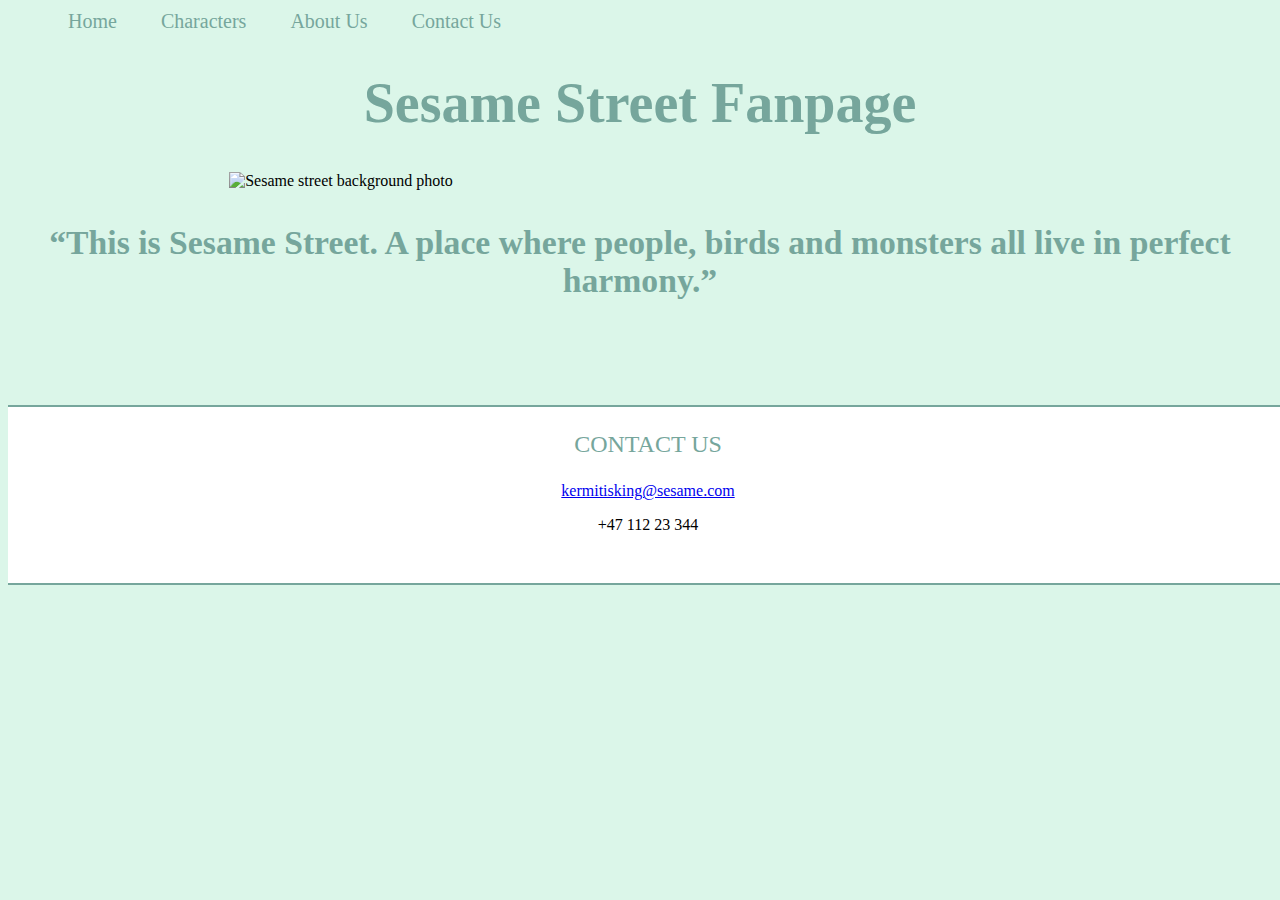
==== index.html @ 3d1871a4 "Update index.html" ====
<!DOCTYPE html>
<html lang="en" dir="ltr">

<head>
  <meta charset="utf-8">
  <title>Sesame Street Fanpage</title>
  <meta name="viewport" content="width=device-width, initial-scale=1.0">
  <link rel="stylesheet" href="css/styles.css">
</head>

<body>
  <!--Meny-->
  <header>
    <div>
      <ul class="nav-area">
        <li> <a href="index.html">Home</a></li>
        <li> <a href="characters.html">Characters</a></li>
        <li> <a href="about.html">About Us</a></li>
        <li> <a href="contact.html">Contact Us</a></li>
      </ul>
    </div>
  </header>
<main>
  <div class="title">
    <h1>Sesame Street Fanpage</h1>

  </div>
  <div class="frontimg">
    <img src="images/sesam.png" alt="Sesame street background photo">
  </div>

  <div class="welcome-text">
    <h3>“This is Sesame Street. A place where people, birds and monsters all live in perfect harmony.”</h3>
  </div>
  <br><br><br><br>
</main>

  <footer>
    <div class="foot">
      <p>CONTACT US</p>
    </div>
    <a href="mailto: kermitisking@sesame.com">kermitisking@sesame.com</a>
    <p>+47 112 23 344</p>
    <br><br><br><br>

  </footer>



</body>

</html>
---- css/styles.css ----
* {
  box-sizing: border-box;
}

body {
  background-color: #dbf6e9;
}

h1 {
  color: #76a69c;
  text-align: center;
  font-size: 350%;
  font-family: "OPTIAlternateOne"
}

h2 {
  color: #76a69c;
  text-align: center;
  font-family: "OPTIAlternateOne"
}

hr {
  border: none;
  border-top: 3px double;
  color: #76a69c;
  overflow: visible;
  text-align: center;
}

img {
  display: block;
  margin-left: auto;
  margin-right: auto;
  max-width: 65%;
}

h3 {
  color: #76a69c;
}

.nav-area {
  list-style: none;
  margin-top: 10px;
}

.nav-area li {
  display: inline-block;
}

.nav-area li a {
  color: #76a69c;
  text-decoration: none;
  padding: 5px 20px;
  font-size: 20px;
  font-family: "OPTIAlternateOne"
}

.nav-area li a:hover {
  background: white;
  color: black;
}

.welcome-text {
  text-align: center;
  font-family: "OPTIAlternateOne";
  font-size: 180%
}

footer {
  background-color: white;
  height: 20vh;
  width: 100vw;
  text-align: center;
  color: black;
  border-top: #76a69c 2px solid;
  border-bottom: #76a69c 2px solid;
}

.foot {
  color: #76a69c;
  font-size: 150%;
  font-family: "OPTIAlternateOne"
}

.contact {
  border: 4px white;
  border-style: solid;
  background-color: #76a69c;
  text-align: center;
  margin: auto;
  max-width: 35%;
  min-width: 5%;
}

.contactbox {
  text-align: center;
}

.boxed {
  border: 2px #76a69c;
  border-style: solid;
  background-color: white;
  text-align: left;
  line-height: 1.4;
  padding-left: 30px;
  padding-right: 30px;
  margin: auto;
  max-width: 70%;
  overflow: hidden;
}

.over {
  text-align: center;
}

.overskift {
  text-align: center;
}

.imgbb {
  max-width: 300px;
  max-height: 300px;
}

.intro {
  color: black;
  padding-left: 70px;
  padding-right: 70px;
  line-height: 1.4;
  font-size: 20px;
}

.abouth3 {
  text-align: center;
}

.boxed2 {
  border: 2px #76a69c;
  border-style: solid;
  background-color: white;
  text-align: left;
  line-height: 1.4;
  padding-left: 30px;
  padding-right: 30px;
  margin: auto;
  max-width: 50%
}

.Q {
  color: #76a69c;
}

.A {
  color: #76a69c;
}

.faq {
  font-family: "OPTIAlternateOne";
  font-size: 27px;
  text-align: center;
}

.textarea {
  box-sizing: border-box;
  max-width: 95%;
}

/*.bbp {
  display: flex;
}*/
.boks img {
  margin-right: 10px;
  display: block;
  width: 50%;
  height: 445px;
  padding: 5%;
}

.boks h3 {
  padding: 5%;
  padding-bottom: 1%;
  padding-top: 8%;
}

.boks p {
  padding: 5%;
  padding-top: 1%;
  line-height: 1.5;
}

.boks {
  border: 2px;
  border-color: #76a69c;
  background-color: white;
  border-style: solid;
  overflow: auto;
  max-width: 960px;
  display: flex;
  justify-content: space-between;
  padding-left: 20px;
  padding-right: 20px;
  margin: auto;
  max-width: 60%
}

@media only screen and (max-width: 1100px) {
  .boks img {
    display: none;
  }
}
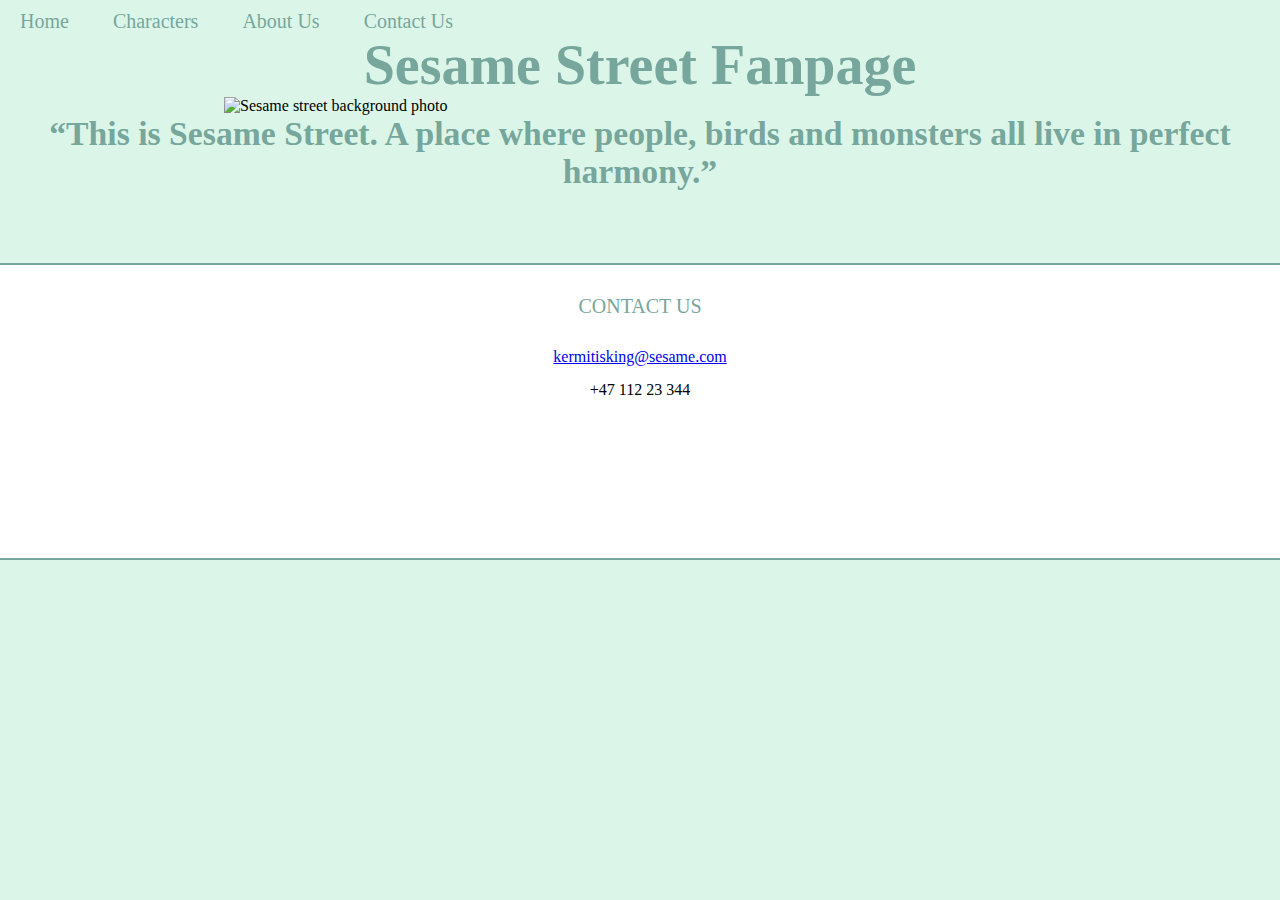
==== commit 25911940: "Update index.html" ====
--- a/index.html
+++ b/index.html
@@ -41,7 +41,7 @@
     </div>
     <a href="mailto: kermitisking@sesame.com">kermitisking@sesame.com</a>
     <p>+47 112 23 344</p>
-    <br><br><br><br>
+    <br><br><br><br><br><br><br><br>
 
   </footer>
 
--- a/css/styles.css
+++ b/css/styles.css
@@ -1,9 +1,15 @@
 * {
   box-sizing: border-box;
+  padding: 0;
+  margin: 0;
 }
 
 body {
   background-color: #dbf6e9;
+
+}
+header{
+  height: auto;
 }
 
 h1 {
@@ -63,28 +69,29 @@
 .welcome-text {
   text-align: center;
   font-family: "OPTIAlternateOne";
-  font-size: 180%
+  font-size: 180%;
 }
 
 footer {
   background-color: white;
-  height: 20vh;
-  width: 100vw;
   text-align: center;
   color: black;
   border-top: #76a69c 2px solid;
   border-bottom: #76a69c 2px solid;
+  height: auto;
 }
 
 .foot {
   color: #76a69c;
-  font-size: 150%;
-  font-family: "OPTIAlternateOne"
+  font-size: 20px;
+  padding: 15px;
+}
+footer a, footer p{
+  padding: 15px;
 }
 
 .contact {
-  border: 4px white;
-  border-style: solid;
+  border: 4px white solid;
   background-color: #76a69c;
   text-align: center;
   margin: auto;
@@ -97,8 +104,7 @@
 }
 
 .boxed {
-  border: 2px #76a69c;
-  border-style: solid;
+  border: 2px #76a69c solid;
   background-color: white;
   text-align: left;
   line-height: 1.4;
@@ -135,8 +141,7 @@
 }
 
 .boxed2 {
-  border: 2px #76a69c;
-  border-style: solid;
+  border: 2px #76a69c solid;
   background-color: white;
   text-align: left;
   line-height: 1.4;
@@ -159,7 +164,6 @@
   font-size: 27px;
   text-align: center;
 }
-
 .textarea {
   box-sizing: border-box;
   max-width: 95%;
@@ -178,21 +182,15 @@
 
 .boks h3 {
   padding: 5%;
-  padding-bottom: 1%;
-  padding-top: 8%;
-}
-
+}
 .boks p {
   padding: 5%;
-  padding-top: 1%;
   line-height: 1.5;
 }
 
 .boks {
-  border: 2px;
-  border-color: #76a69c;
-  background-color: white;
-  border-style: solid;
+  border: 2px #76a69c solid;
+  background-color: white;
   overflow: auto;
   max-width: 960px;
   display: flex;
@@ -200,11 +198,15 @@
   padding-left: 20px;
   padding-right: 20px;
   margin: auto;
-  max-width: 60%
-}
-
+}
 @media only screen and (max-width: 1100px) {
   .boks img {
     display: none;
   }
 }
+@media (max-width: 1025px) {
+  footer{
+    margin-top: 325px;
+  }
+}
+
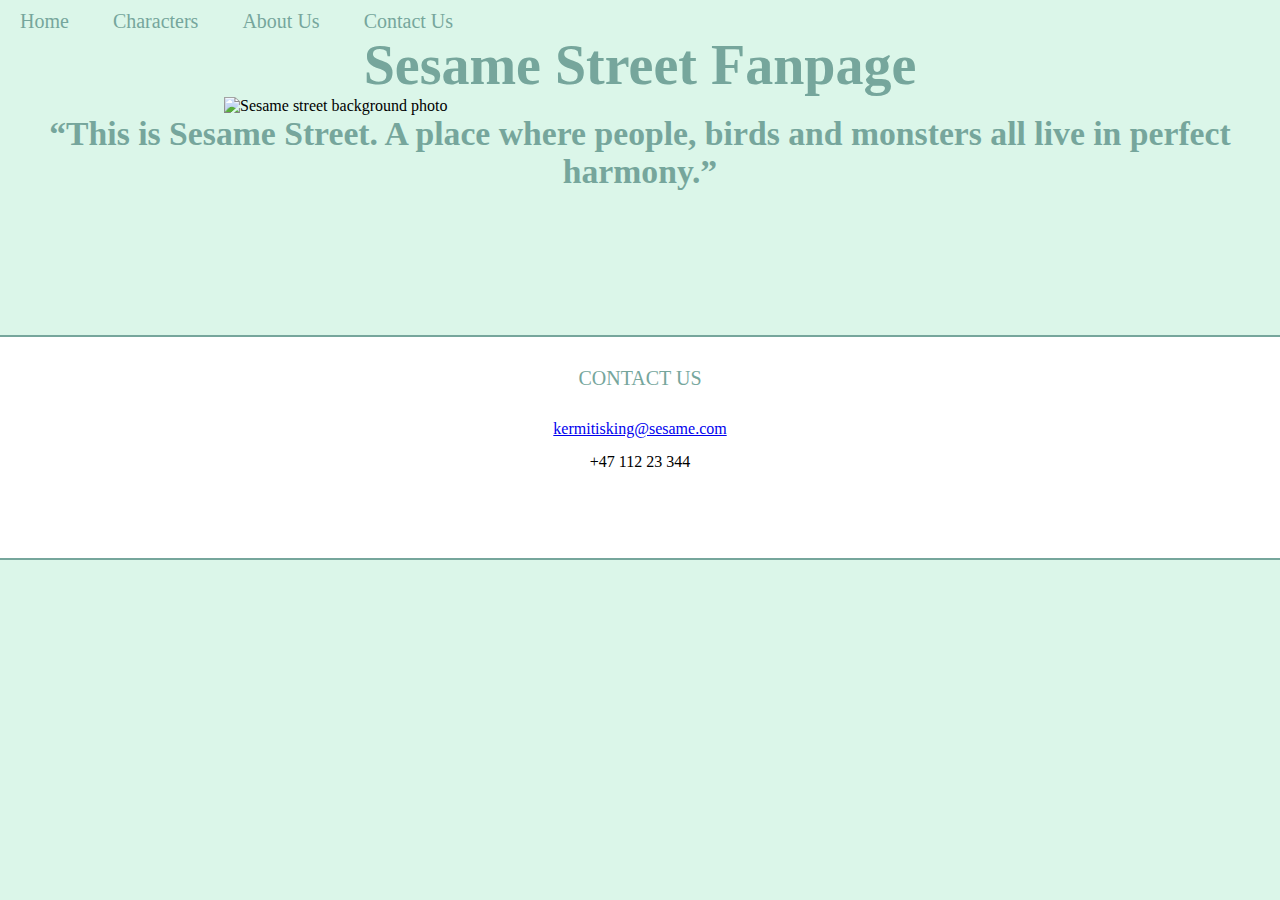
==== commit 40e61cba: "Update index.html" ====
--- a/index.html
+++ b/index.html
@@ -34,6 +34,8 @@
   </div>
   <br><br><br><br>
 </main>
+  
+  <br><br><br><br>
 
   <footer>
     <div class="foot">
@@ -41,7 +43,7 @@
     </div>
     <a href="mailto: kermitisking@sesame.com">kermitisking@sesame.com</a>
     <p>+47 112 23 344</p>
-    <br><br><br><br><br><br><br><br>
+    <br><br><br><br>
 
   </footer>
 
